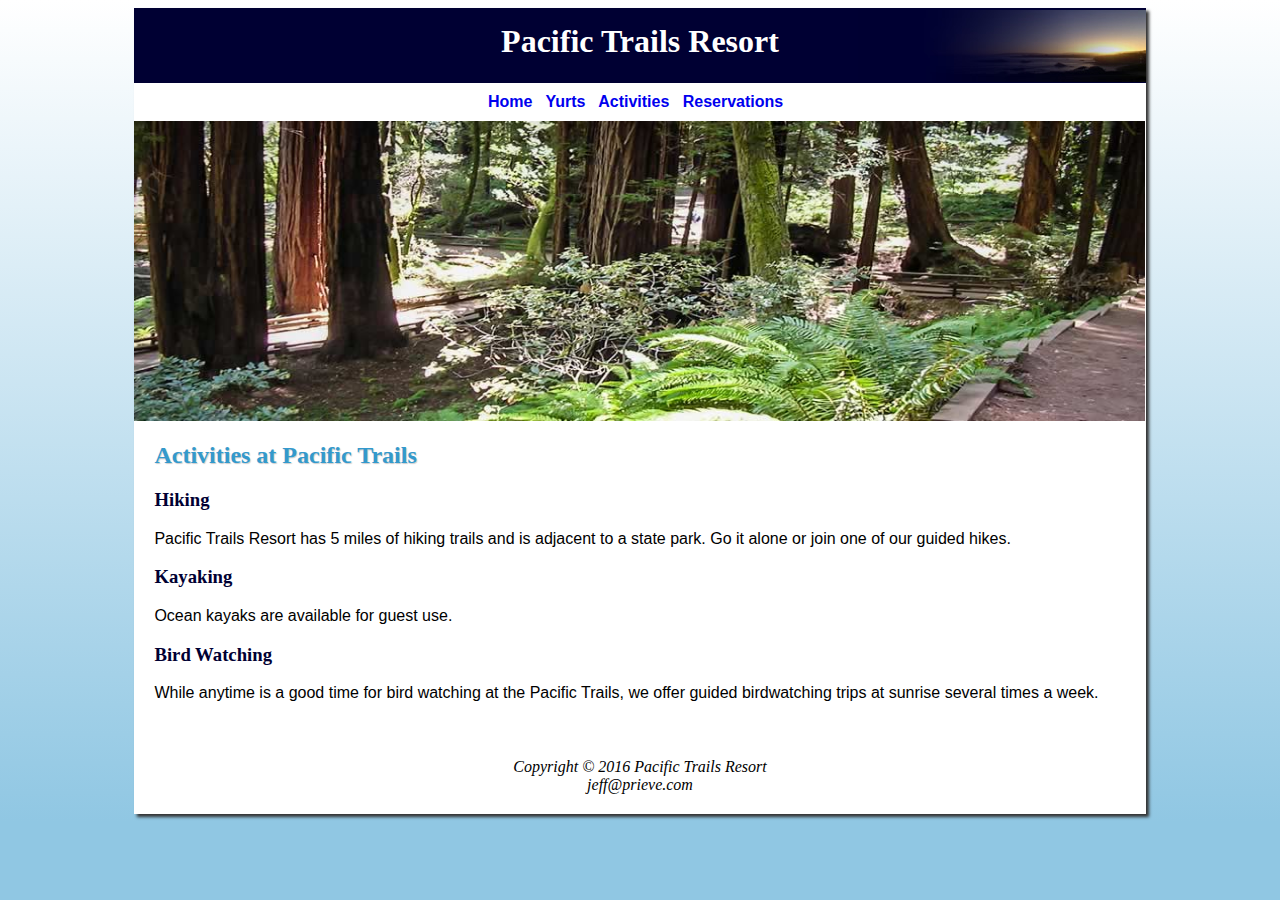
==== activities.html @ e052c75f "updates to case study" ====
<!DOCTYPE html>
<html lang="en">

<head>
    <title>Pacific Trails - Activities</title>
    <meta charset="utf-8" />
    <link rel="stylesheet" href="pacific.css">
</head>

<body>
    <div id="wrapper">
    <header>
        <h1>Pacific Trails Resort</h1>
    </header>
    <nav>
            <a href="index.html">Home</a> &nbsp;
            <a href="yurts.html">Yurts</a> &nbsp;
            <a href="activities.html">Activities</a> &nbsp;
            <a href="reservations.html">Reservations</a> &nbsp;
    </nav>
         <div id="trailhero"></div>
    <main>
        <h2>Activities at Pacific Trails</h2>
        <h3>Hiking</h3>
        <p>Pacific Trails Resort has 5 miles of hiking trails and is adjacent to a state park. Go it alone or join one of our guided hikes.</p>

        <h3>Kayaking</h3>
        <p>Ocean kayaks are available for guest use.</p>

        <h3>Bird Watching</h3>
        <p>While anytime is a good time for bird watching at the Pacific Trails, we offer guided birdwatching trips at sunrise several times a week.</p>
    </main>
    <footer>Copyright &copy; 2016 Pacific Trails Resort<br>jeff@prieve.com</footer>
    </div>
</body>

</html>
---- pacific.css ----
body {
    background-color: #90C7E3; 
    background-image: linear-gradient(to bottom, #FFFFFF, #90C7E3); 
    background-repeat: no-repeat;
    color: #000000;  /*color changed to black for contrast */
    font-family: Arial, Helvetica, sans-serif;
}

header {
    background-color: #000033;
    color: #FFFFFF;
    background-image: url(sunset.jpg);
    background-repeat: no-repeat;
    background-position: right;
    height: 60px;
    text-align: center;
    padding-top: 15px;
   }

nav {
    background-color: #FFFFFF;
    font-weight: bold;
    text-align: center;
    padding: 10px;
}

nav a {text-decoration: none;}

h1 {
    margin-bottom: 0;
    font-family: Georgia, "Times New Roman", serif;
    margin-top: 0;
}

h2 {
    color: #3399CC;
    font-family: Georgia, "Times New Roman", serif;
    text-shadow: 1px 1px 1px #CCCCCC;
}

h3 {
    color: #000033;
    font-family: Georgia, "Times New Roman", serif;
}

ul {list-style-image: url(marker.gif);}

main {padding-top: 1px;
      padding-right: 20px;
      padding-bottom: 20px;
      padding-left: 20px;
      display: block;
}

footer {font: 75%;
        font-style: italic;
        text-align: center;
        font-family: Georgia, "Times New Roman", serif;
        padding: 20px;
        }

/* ID's      */
#wrapper {width: 80%;
          background-color: #FFFFFF;
          min-width: 960px;
          max-width: 2048px;
          box-shadow: 3px 3px 3px #333333;
          margin-left: auto;
          margin-right: auto;
         }

#homehero {background-image: url(coasthero.jpg);
           background-repeat: no-repeat;
           height: 300px;
           background-size: 100% 100%;}

#yurthero {background-image: url(yurthero.jpg);
           background-repeat: no-repeat;
           height: 300px;
           background-size: 100% 100%;}

#trailhero {background-image: url(trailhero.jpg);
           background-repeat: no-repeat;
           height: 300px;
           background-size: 100% 100%;}



/*  Class  */

.resort {
    color: #5C7FA3;
    font-weight: bold;
}
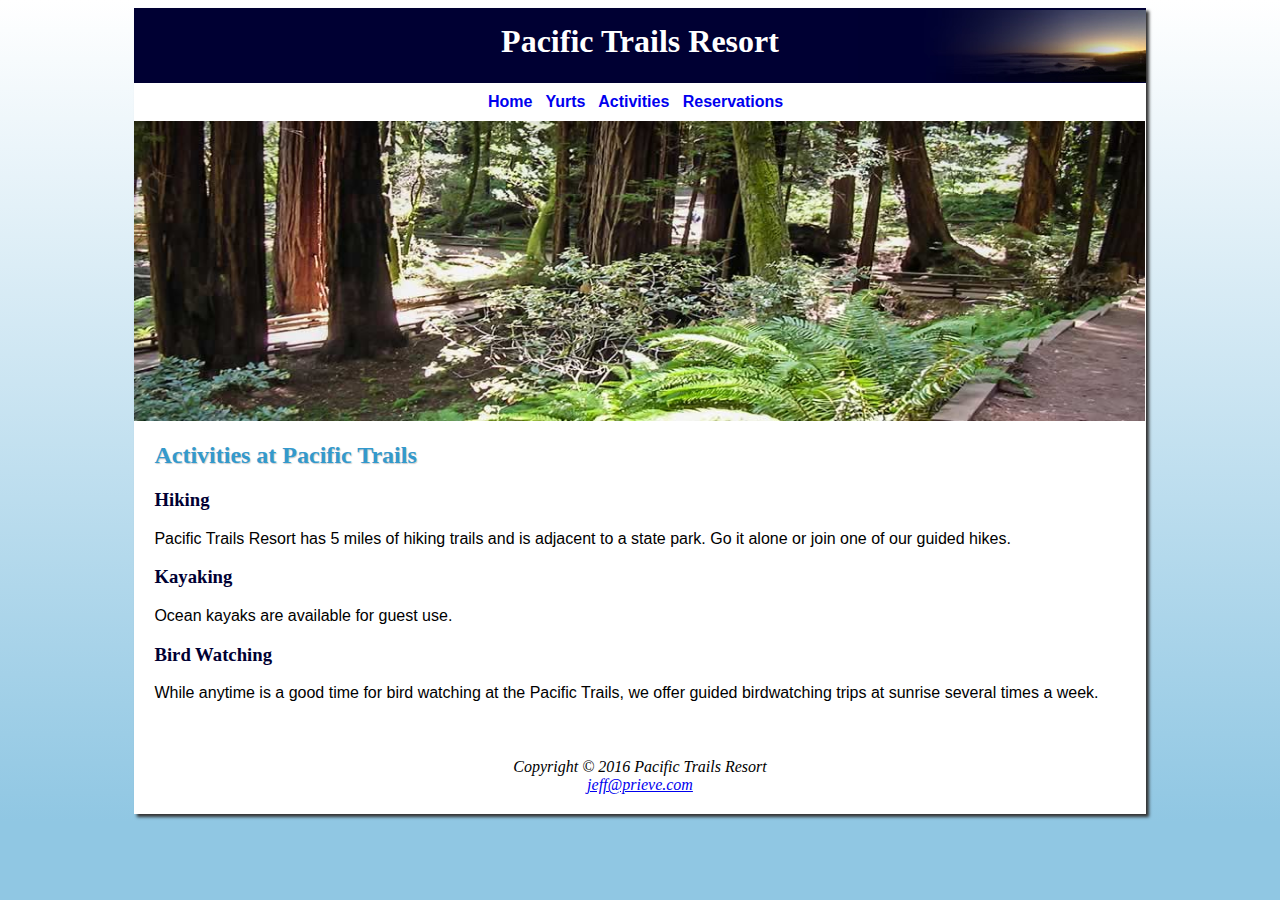
==== commit 95057a22: "updates to case study" ====
--- a/activities.html
+++ b/activities.html
@@ -30,7 +30,8 @@
         <h3>Bird Watching</h3>
         <p>While anytime is a good time for bird watching at the Pacific Trails, we offer guided birdwatching trips at sunrise several times a week.</p>
     </main>
-    <footer>Copyright &copy; 2016 Pacific Trails Resort<br>jeff@prieve.com</footer>
+    <footer>Copyright &copy; 2016 Pacific Trails Resort<br>
+        <a href="mailto:jeff@prieve.com">jeff@prieve.com</a></footer>
     </div>
 </body>
 
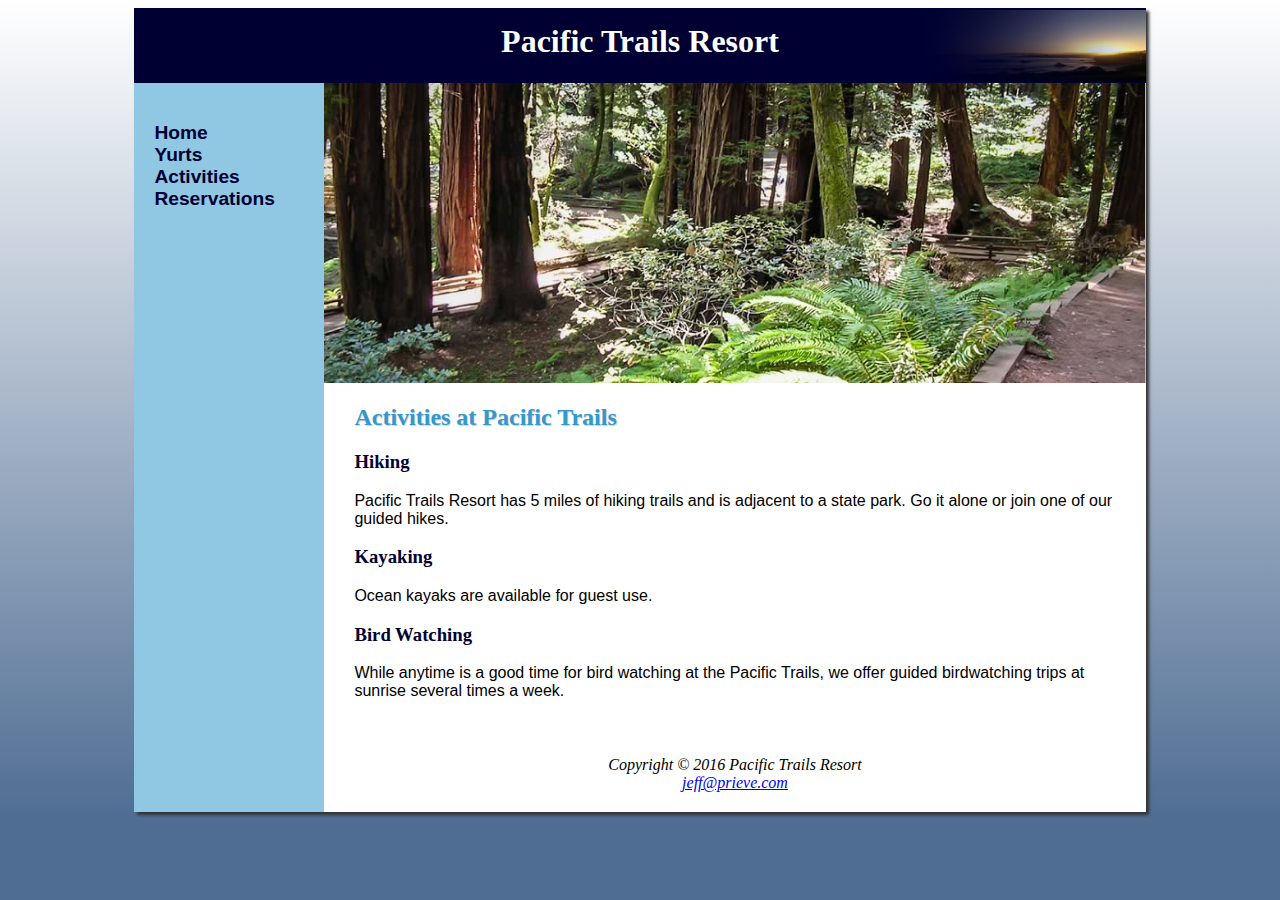
==== commit f3773a7d: "updated for week4 changes" ====
--- a/activities.html
+++ b/activities.html
@@ -13,10 +13,12 @@
         <h1>Pacific Trails Resort</h1>
     </header>
     <nav>
-            <a href="index.html">Home</a> &nbsp;
-            <a href="yurts.html">Yurts</a> &nbsp;
-            <a href="activities.html">Activities</a> &nbsp;
-            <a href="reservations.html">Reservations</a> &nbsp;
+        <ul>
+            <li><a href="index.html">Home</a></li>
+            <li><a href="yurts.html">Yurts</a></li>
+            <li><a href="activities.html">Activities</a></li>
+            <li><a href="reservations.html">Reservations</a></li>
+        </ul>
     </nav>
          <div id="trailhero"></div>
     <main>
--- a/pacific.css
+++ b/pacific.css
@@ -1,8 +1,8 @@
 
 
 body {
-    background-color: #90C7E3; 
-    background-image: linear-gradient(to bottom, #FFFFFF, #90C7E3); 
+    background-color: #4F6D93; 
+    background-image: linear-gradient(to bottom, #FFFFFF, #4F6D93); 
     background-repeat: no-repeat;
     color: #000000;  /*color changed to black for contrast */
     font-family: Arial, Helvetica, sans-serif;
@@ -20,13 +20,22 @@
    }
 
 nav {
-    background-color: #FFFFFF;
     font-weight: bold;
-    text-align: center;
-    padding: 10px;
+    float: left;
+    width: 160px;
+    padding: 20px;
 }
 
 nav a {text-decoration: none;}
+
+nav ul {list-style-type:  none;
+        margin-left: 0;
+        padding-left: 0;
+        font-size: 1.2em;}
+
+nav a:link {color: #000033;}
+nav a:visited {color: #344873;}
+nav a:hover {color: #FFFFFF;}
 
 h1 {
     margin-bottom: 0;
@@ -45,13 +54,15 @@
     font-family: Georgia, "Times New Roman", serif;
 }
 
-ul {list-style-image: url(marker.gif);}
+main ul {list-style-image: url(marker.gif);}
 
 main {padding-top: 1px;
       padding-right: 20px;
       padding-bottom: 20px;
-      padding-left: 20px;
+      padding-left: 30px;
       display: block;
+      background-color: #FFFFFF;
+      margin-left: 190px;
 }
 
 footer {font: 75%;
@@ -59,11 +70,13 @@
         text-align: center;
         font-family: Georgia, "Times New Roman", serif;
         padding: 20px;
+        background-color: #FFFFFF;
+        margin-left: 190px;
         }
 
 /* ID's      */
 #wrapper {width: 80%;
-          background-color: #FFFFFF;
+          background-color: #90C7E3;
           min-width: 960px;
           max-width: 2048px;
           box-shadow: 3px 3px 3px #333333;
@@ -74,17 +87,20 @@
 #homehero {background-image: url(coasthero.jpg);
            background-repeat: no-repeat;
            height: 300px;
-           background-size: 100% 100%;}
+           background-size: 100% 100%;
+           margin-left: 190px;}
 
 #yurthero {background-image: url(yurthero.jpg);
            background-repeat: no-repeat;
            height: 300px;
-           background-size: 100% 100%;}
+           background-size: 100% 100%;
+           margin-left: 190px;}
 
 #trailhero {background-image: url(trailhero.jpg);
            background-repeat: no-repeat;
            height: 300px;
-           background-size: 100% 100%;}
+           background-size: 100% 100%;
+           margin-left: 190px;}
 
 
 
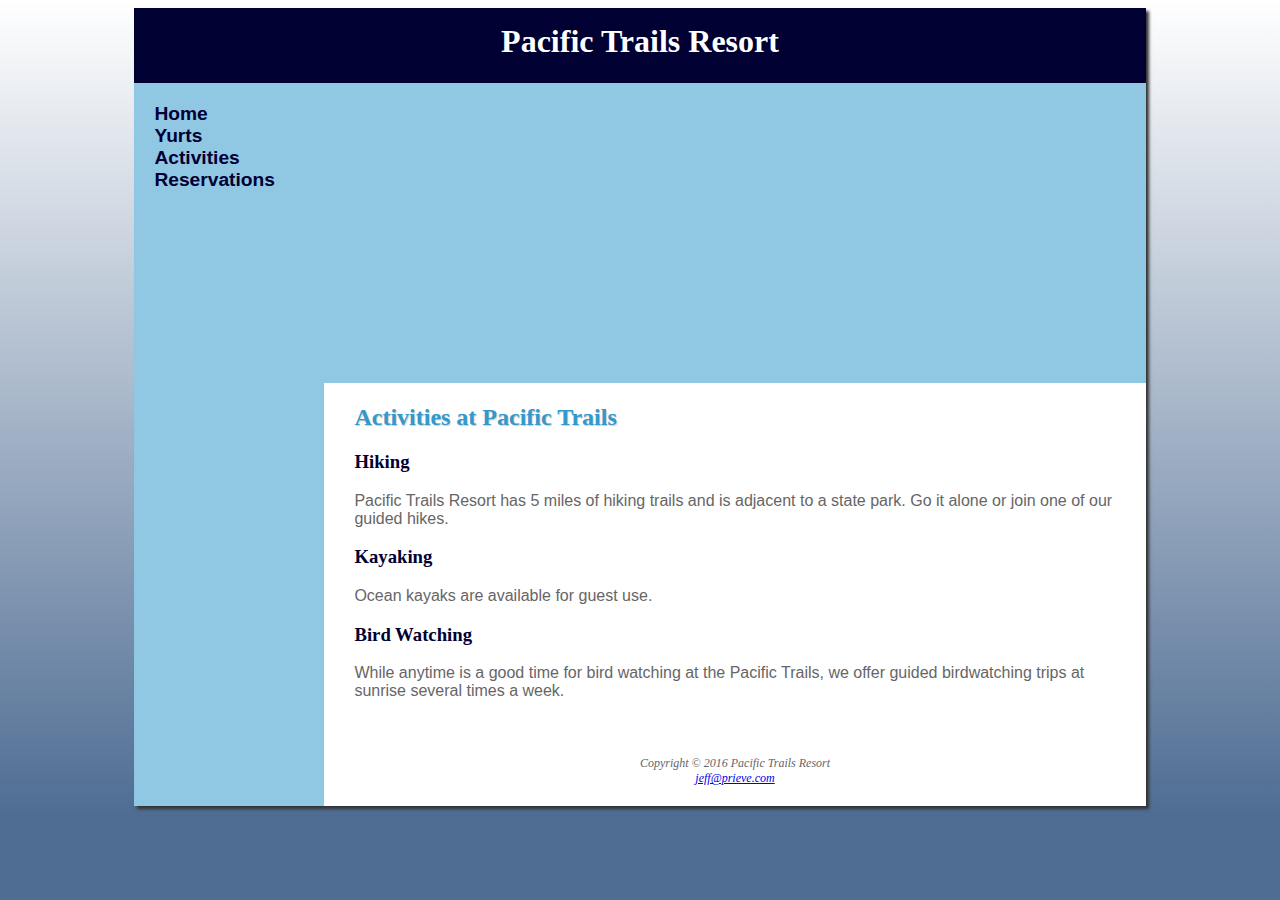
==== commit 1cea97f9: "updates for case study part 4" ====
--- a/activities.html
+++ b/activities.html
@@ -5,6 +5,12 @@
     <title>Pacific Trails - Activities</title>
     <meta charset="utf-8" />
     <link rel="stylesheet" href="pacific.css">
+    <meta name="viewport" content="width=device-width, initial-scale=1.0">
+<!--[if lt IE 9]>
+<script src="http://html5shim.googlecode.com/svn/trunk/html5.js">
+</script>
+<![endif]-->
+
 </head>
 
 <body>
--- a/pacific.css
+++ b/pacific.css
@@ -1,23 +1,33 @@
-
+header,
+main,
+nav,
+footer,
+section,
+article,
+figure,
+figcaption,
+aside {
+    display: block;
+}
 
 body {
-    background-color: #4F6D93; 
-    background-image: linear-gradient(to bottom, #FFFFFF, #4F6D93); 
-    background-repeat: no-repeat;
-    color: #000000;  /*color changed to black for contrast */
+    background-color: #4F6D93;
+    background-image: linear-gradient(to bottom, #FFFFFF, #4F6D93);
+    background-repeat: no-repeat;
+    color: #666666;
     font-family: Arial, Helvetica, sans-serif;
 }
 
 header {
     background-color: #000033;
     color: #FFFFFF;
-    background-image: url(sunset.jpg);
+    background-image: url(images/sunset.jpg);
     background-repeat: no-repeat;
     background-position: right;
     height: 60px;
     text-align: center;
     padding-top: 15px;
-   }
+}
 
 nav {
     font-weight: bold;
@@ -26,16 +36,28 @@
     padding: 20px;
 }
 
-nav a {text-decoration: none;}
-
-nav ul {list-style-type:  none;
-        margin-left: 0;
-        padding-left: 0;
-        font-size: 1.2em;}
-
-nav a:link {color: #000033;}
-nav a:visited {color: #344873;}
-nav a:hover {color: #FFFFFF;}
+nav a {
+    text-decoration: none;
+}
+
+nav ul {
+    list-style-type: none;
+    margin: 0;
+    padding-left: 0;
+    font-size: 1.2em;
+}
+
+nav a:link {
+    color: #000033;
+}
+
+nav a:visited {
+    color: #344873;
+}
+
+nav a:hover {
+    color: #FFFFFF;
+}
 
 h1 {
     margin-bottom: 0;
@@ -54,68 +76,184 @@
     font-family: Georgia, "Times New Roman", serif;
 }
 
-main ul {list-style-image: url(marker.gif);}
-
-main {padding-top: 1px;
-      padding-right: 20px;
-      padding-bottom: 20px;
-      padding-left: 30px;
-      display: block;
-      background-color: #FFFFFF;
-      margin-left: 190px;
-}
-
-footer {font: 75%;
-        font-style: italic;
-        text-align: center;
-        font-family: Georgia, "Times New Roman", serif;
-        padding: 20px;
-        background-color: #FFFFFF;
-        margin-left: 190px;
-        }
+main ul {
+    list-style-image: url(marker.gif);
+}
+
+main {
+    padding-top: 1px;
+    padding-right: 20px;
+    padding-bottom: 20px;
+    padding-left: 30px;
+    display: block;
+    background-color: #FFFFFF;
+    margin-left: 190px;
+}
+
+footer {
+    font-size: 75%;
+    font-style: italic;
+    text-align: center;
+    font-family: Georgia, "Times New Roman", serif;
+    padding: 20px;
+    background-color: #FFFFFF;
+    margin-left: 190px;
+}
+
+table { margin: auto; 
+        border: 1px solid #3399CC; 
+		width: 80%; 
+		border-spacing: 0;
+}
+
+td, th { padding: 5px;
+         border: 1px solid #3399CC;
+         text-align: center;
+}
+
+tr:nth-of-type(even) {background-color: #F5FAFC; }
+
+
 
 /* ID's      */
-#wrapper {width: 80%;
-          background-color: #90C7E3;
-          min-width: 960px;
-          max-width: 2048px;
-          box-shadow: 3px 3px 3px #333333;
-          margin-left: auto;
-          margin-right: auto;
-         }
-
-#homehero {background-image: url(coasthero.jpg);
-           background-repeat: no-repeat;
-           height: 300px;
-           background-size: 100% 100%;
-           margin-left: 190px;}
-
-#yurthero {background-image: url(yurthero.jpg);
-           background-repeat: no-repeat;
-           height: 300px;
-           background-size: 100% 100%;
-           margin-left: 190px;}
-
-#trailhero {background-image: url(trailhero.jpg);
-           background-repeat: no-repeat;
-           height: 300px;
-           background-size: 100% 100%;
-           margin-left: 190px;}
-
-
-
-/*  Class  */
+
+#wrapper {
+    width: 80%;
+    background-color: #90C7E3;
+    min-width: 960px;
+    max-width: 2048px;
+    box-shadow: 3px 3px 3px #333333;
+    margin-left: auto;
+    margin-right: auto;
+}
+
+#homehero {
+    background-image: url(images/coasthero.jpg);
+    background-repeat: no-repeat;
+    height: 300px;
+    background-size: 100% 100%;
+    margin-left: 190px;
+}
+
+#yurthero {
+    background-image: url(images/yurthero.jpg);
+    background-repeat: no-repeat;
+    height: 300px;
+    background-size: 100% 100%;
+    margin-left: 190px;
+}
+
+#trailhero {
+    background-image: url(images/trailhero.jpg);
+    background-repeat: no-repeat;
+    height: 300px;
+    background-size: 100% 100%;
+    margin-left: 190px;
+}
+
+#contact {
+    font-size: 90%;
+}
+
+#mobile {
+    display: none;
+}
+
+#desktop {
+    display: inline;
+}
+
+#text {text-align: left;}
+
+
+/*  Classes  */
 
 .resort {
     color: #5C7FA3;
     font-weight: bold;
 }
 
-
-
-
-
-
-
-
-
+@media only screen and (max-width: 64em) {
+    body {
+        margin: 0;
+        background-color: #FFFFFF;
+    }
+    #wrapper {
+        min-width: 0;
+        width: auto;
+        box-shadow: none;
+    }
+    main {
+        margin-left: 0;
+    }
+    nav {
+        float: none;
+        width: auto;
+        text-align: center;
+        padding: 0.5em;
+    }
+    nav li {
+        display: inline;
+        padding-top: .25em;
+        padding-bottom: .25em;
+        padding-right: .75em;
+        padding-left: .75em;
+    }
+    
+    footer {margin-left: 0;}
+
+    #homehero {
+        margin-left: 0;
+        height: 200px;
+    }
+    #yurthero {
+        margin-left: 0;
+        height: 200px;
+    }
+    #trailhero {
+        margin-left: 0;
+        height: 200px;
+    }
+}
+
+@media only screen and (max-width: 37.5em) {
+    header {
+        padding-top: 1em;
+    }
+    
+    main {padding-top: 0.1em;
+          padding-bottom: 0.1em;
+          padding-left: 1em;
+          padding-right: 1em;
+          font-size: 90%;}
+    
+    h1 {font-size: 1.5em;}
+    
+    nav {padding: 0;}
+    
+    nav li {display: block;
+            margin: 0;
+            border-bottom: 2px solid #330000;}
+    
+    nav a {display: block;
+           }
+    
+    footer {margin-left: 0;}
+
+    #homehero {display: none;
+               background-image: none;
+               height: 0;}
+    
+    #yurthero {display: none;
+               background-image: none;
+               height: 0;}
+    
+    #trailhero {display: none;
+               background-image: none;
+               height: 0;}
+    
+    #mobile {display: inline;}
+    
+    #desktop {display: none;}
+}
+
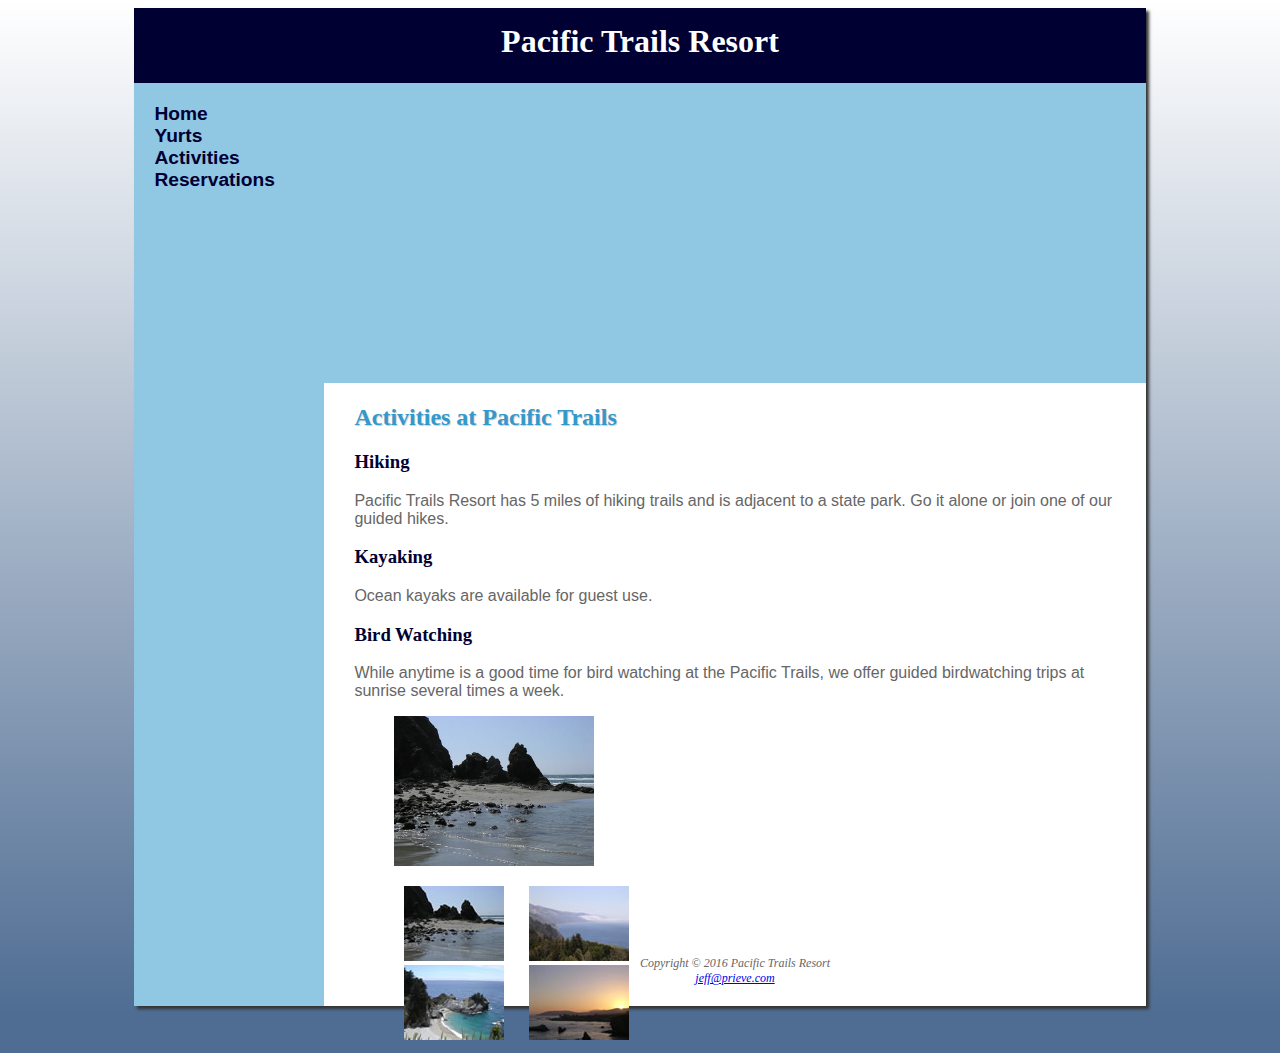
==== commit 36fe2ef7: "updates for week6" ====
--- a/activities.html
+++ b/activities.html
@@ -6,7 +6,8 @@
     <meta charset="utf-8" />
     <link rel="stylesheet" href="pacific.css">
     <meta name="viewport" content="width=device-width, initial-scale=1.0">
-<!--[if lt IE 9]>
+    <meta name="description" content="Pacific Trails Resort. A special lodging experience featuring Yurt rental. Located on the northern  California Coast.">
+    <!--[if lt IE 9]>
 <script src="http://html5shim.googlecode.com/svn/trunk/html5.js">
 </script>
 <![endif]-->
@@ -15,31 +16,58 @@
 
 <body>
     <div id="wrapper">
-    <header>
-        <h1>Pacific Trails Resort</h1>
-    </header>
-    <nav>
-        <ul>
-            <li><a href="index.html">Home</a></li>
-            <li><a href="yurts.html">Yurts</a></li>
-            <li><a href="activities.html">Activities</a></li>
-            <li><a href="reservations.html">Reservations</a></li>
-        </ul>
-    </nav>
-         <div id="trailhero"></div>
-    <main>
-        <h2>Activities at Pacific Trails</h2>
-        <h3>Hiking</h3>
-        <p>Pacific Trails Resort has 5 miles of hiking trails and is adjacent to a state park. Go it alone or join one of our guided hikes.</p>
+        <header>
+            <h1>Pacific Trails Resort</h1>
+        </header>
+        <nav>
+            <ul>
+                <li><a href="index.html">Home</a></li>
+                <li><a href="yurts.html">Yurts</a></li>
+                <li><a href="activities.html">Activities</a></li>
+                <li><a href="reservations.html">Reservations</a></li>
+            </ul>
+        </nav>
+        <div id="trailhero"></div>
+        <main>
+            <h2>Activities at Pacific Trails</h2>
+            <h3>Hiking</h3>
+            <p>Pacific Trails Resort has 5 miles of hiking trails and is adjacent to a state park. Go it alone or join one of our guided hikes.</p>
 
-        <h3>Kayaking</h3>
-        <p>Ocean kayaks are available for guest use.</p>
+            <h3>Kayaking</h3>
+            <p>Ocean kayaks are available for guest use.</p>
 
-        <h3>Bird Watching</h3>
-        <p>While anytime is a good time for bird watching at the Pacific Trails, we offer guided birdwatching trips at sunrise several times a week.</p>
-    </main>
-    <footer>Copyright &copy; 2016 Pacific Trails Resort<br>
-        <a href="mailto:jeff@prieve.com">jeff@prieve.com</a></footer>
+            <h3>Bird Watching</h3>
+            <p>While anytime is a good time for bird watching at the Pacific Trails, we offer guided birdwatching trips at sunrise several times a week.</p>
+
+            <div id="gallery">
+                <figure>
+                    <img src="photo2.jpg" width="200" height="150" alt="Rocks on the Shoreline">
+                </figure>
+                <ul>
+                    <li>
+                        <a href="photo2.jpg"><img src="photo2thumb.jpg" width="100" height="75" alt="Rocks on the Shoreline">
+                            <span><img src="photo2.jpg" width="200" height="150" alt="Rocks on the Shoreline"><br>Rocks on the Shoreline</span></a>
+                    </li>
+                    <li>
+                        <a href="photo3.jpg"><img src="photo3thumb.jpg" width="100" height="75" alt="Pacific Coastline">
+                            <span><img src="photo3.jpg" width="200" height="150" alt="Pacific Coastline"><br>Pacific Coastline</span></a>
+                    </li>
+                    <li>
+                        <a href="photo4.jpg"><img src="photo4thumb.jpg" width="100" height="75" alt="Green Lagoon">
+                            <span><img src="photo4.jpg" width="200" height="150" alt="Green Lagoon"><br>Green Lagoon</span></a>
+                    </li>
+                    <li>
+                        <a href="photo6.jpg"><img src="photo6thumb.jpg" width="100" height="75" alt="Sunset on Pacific Coast">
+                            <span><img src="photo6.jpg" width="200" height="150" alt="Sunset on Pacific Coast"><br>Sunset on Pacific Coast</span></a>
+                    </li>
+                </ul>
+            </div>
+
+
+        </main>
+        <footer>Copyright &copy; 2016 Pacific Trails Resort
+            <br>
+            <a href="mailto:jeff@prieve.com">jeff@prieve.com</a></footer>
     </div>
 </body>
 
--- a/pacific.css
+++ b/pacific.css
@@ -38,6 +38,7 @@
 
 nav a {
     text-decoration: none;
+    transition: color 3s ease-out;
 }
 
 nav ul {
@@ -98,21 +99,27 @@
     padding: 20px;
     background-color: #FFFFFF;
     margin-left: 190px;
-}
-
-table { margin: auto; 
-        border: 1px solid #3399CC; 
-		width: 80%; 
-		border-spacing: 0;
-}
-
-td, th { padding: 5px;
-         border: 1px solid #3399CC;
-         text-align: center;
-}
-
-tr:nth-of-type(even) {background-color: #F5FAFC; }
-
+    clear: left;
+}
+
+table {
+    margin: auto;
+    border: 1px solid #3399CC;
+    width: 80%;
+    border-spacing: 0;
+}
+
+table,
+td,
+th {
+    padding: 5px;
+    border: 1px solid #3399CC;
+    text-align: center;
+}
+
+tr:nth-of-type(even) {
+    background-color: #F5FAFC;
+}
 
 
 /* ID's      */
@@ -163,7 +170,42 @@
     display: inline;
 }
 
-#text {text-align: left;}
+#gallery {
+    position: relative;
+    height: 200px;
+}
+
+#gallery ul {
+    width: 250px;
+    list-style-type: none;
+}
+
+#gallery li {
+    display: inline;
+    padding: 10px;
+}
+
+#gallery img {
+    border-style: none;
+}
+
+#gallery a {
+    text-decoration: none;
+    color: #333;
+    font-style: italic;
+}
+
+#gallery span {
+    display: none;
+}
+
+#gallery a:hover span {
+    display: block;
+    position: absolute;
+    top: 10px;
+    left: 300px;
+    text-align: left;
+}
 
 
 /*  Classes  */
@@ -171,6 +213,38 @@
 .resort {
     color: #5C7FA3;
     font-weight: bold;
+}
+
+.text {
+    text-align: left;
+}
+
+label {
+    float: left;
+    display: block;
+    text-align: right;
+    width: 120px;
+    padding-right: 1em;
+}
+
+input {
+    display: block;
+    margin-bottom: 20px;
+}
+
+textarea {
+    display: block;
+    margin-bottom: 20px;
+}
+
+input[type="submit"] {
+    margin-left: 130px;
+}
+
+video,
+embed {
+    float: right;
+    padding-left: 20px;
 }
 
 @media only screen and (max-width: 64em) {
@@ -199,9 +273,9 @@
         padding-right: .75em;
         padding-left: .75em;
     }
-    
-    footer {margin-left: 0;}
-
+    footer {
+        margin-left: 0;
+    }
     #homehero {
         margin-left: 0;
         height: 200px;
@@ -220,40 +294,59 @@
     header {
         padding-top: 1em;
     }
-    
-    main {padding-top: 0.1em;
-          padding-bottom: 0.1em;
-          padding-left: 1em;
-          padding-right: 1em;
-          font-size: 90%;}
-    
-    h1 {font-size: 1.5em;}
-    
-    nav {padding: 0;}
-    
-    nav li {display: block;
-            margin: 0;
-            border-bottom: 2px solid #330000;}
-    
-    nav a {display: block;
-           }
-    
-    footer {margin-left: 0;}
-
-    #homehero {display: none;
-               background-image: none;
-               height: 0;}
-    
-    #yurthero {display: none;
-               background-image: none;
-               height: 0;}
-    
-    #trailhero {display: none;
-               background-image: none;
-               height: 0;}
-    
-    #mobile {display: inline;}
-    
-    #desktop {display: none;}
-}
-
+    main {
+        padding-top: 0.1em;
+        padding-bottom: 0.1em;
+        padding-left: 1em;
+        padding-right: 1em;
+        font-size: 90%;
+    }
+    h1 {
+        font-size: 1.5em;
+    }
+    nav {
+        padding: 0;
+    }
+    nav li {
+        display: block;
+        margin: 0;
+        border-bottom: 2px solid #330000;
+    }
+    nav a {
+        display: block;
+    }
+    footer {
+        margin-left: 0;
+    }
+    label {
+        float: none;
+        text-align: left;
+    }
+    input[type="submit"] {
+        margin-left: 0px;
+    }
+    #homehero {
+        display: none;
+        background-image: none;
+        height: 0;
+    }
+    #yurthero {
+        display: none;
+        background-image: none;
+        height: 0;
+    }
+    #trailhero {
+        display: none;
+        background-image: none;
+        height: 0;
+    }
+    #mobile {
+        display: inline;
+    }
+    #desktop {
+        display: none;
+    }
+    #gallery {
+        display: none;
+    }
+}